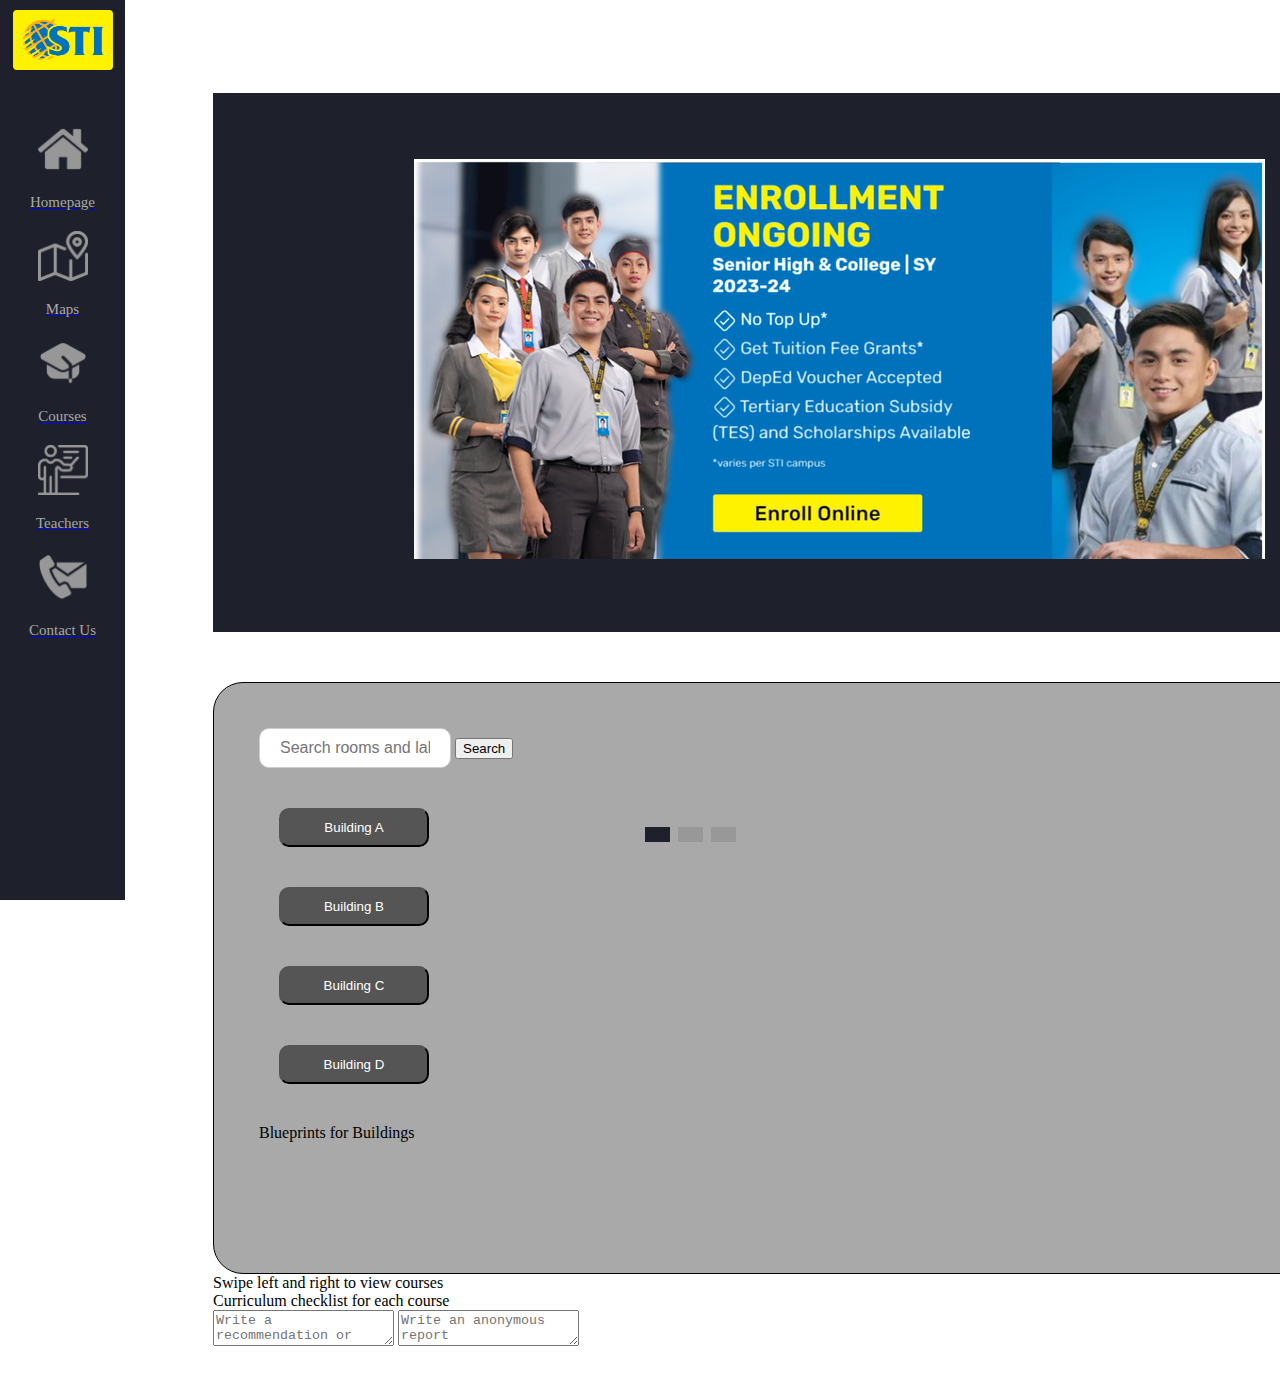
==== index.html @ d73204ac "re commit maps.html" ====
<!DOCTYPE html>
<html lang="en">
<head>
    <meta charset="UTF-8">
    <meta name="viewport" content="width=device-width, initial-scale=1.0">
    <link rel="stylesheet" href="styles.css">
    <link rel="stylesheet" href="https://unpkg.com/swiper/swiper-bundle.min.css">
    <script src="https://unpkg.com/swiper/swiper-bundle.min.js"></script>
    <title>Centralized Campus System</title>
</head>
<body>
    <div class="sidebar">
        <div class="school-logo">
            <img src="Logos/school.png" alt="School Logo">
        </div>
        <a href="#" class="tab-logo" id="homepage-tab">
            <img src="Logos/homepage.png" alt="Homepage">
            <span>Homepage</span>
        </a>
        <a href="#" class="tab-logo" id="maps-tab">
            <img src="Logos/maps.png" alt="Maps">
            <span>Maps</span>
        </a>
        <a href="#" class="tab-logo" id="courses-tab">
            <img src="Logos/courses.png" alt="Courses">
            <span>Courses</span>
        </a>
        <a href="#" class="tab-logo" id="teachers-tab">
            <img src="Logos/teacher.png" alt="Teachers">
            <span>Teachers</span>
        </a>
        <a href="#" class="tab-logo" id="contact-tab">
            <img src="Logos/contactUs.png" alt="Contact Us">
            <span>Contact Us</span>
        </a>
    </div>

    <div class="content">
        <!-- Homepage Tab Content -->
        <div class="tab-content" id="homepage-content">
            <div class="scrolling-box">
                <div class="sub-tabs swiper-container">
                    <div class="swiper-wrapper">
                        <div class="swiper-slide" data-sub-tab="sub-tab1">
                            <img src = "Photos/377322896_266224996288751_2152221283917590623_n.png">
                        </div>
                        <div class="swiper-slide" data-sub-tab="sub-tab2">
                            <img src = "Photos/377148502_268086296043184_3405153829563234601_n.png">
                        </div>
                        <div class="swiper-slide" data-sub-tab="sub-tab3">
                            <img src = "Photos/377970099_1997483757281474_8672421259101430590_n.png">
                        </div>
                    </div>
                </div>
                <div class="swiper-pagination"></div>
            </div>
        </div>

        <!-- Maps Tab Content -->
        <div class="tab-content" id="maps-content">
            <div class ="building-border">
                <div class="search-tab">
                    <input class="search-bar" type="text" placeholder="Search rooms and laboratories">
                    <button id="search-button">Search</button>
                </div>
                <div class="building-buttons">
                    <button class="building-button">Building A</button>
                    <button class="building-button">Building B</button>
                    <button class="building-button">Building C</button>
                    <button class="building-button">Building D</button>
                </div>
                <div class="blueprints">Blueprints for Buildings</div>
                <div class="classroom-schedule" id="classroom-schedule">
                    <!-- CONTENT -->
                </div>
            </div>
        </div>

        <!-- Courses Tab Content -->
        <div class="tab-content" id="courses-content">
            <div class ="course-box">
                <div class="course-swipe-div">Swipe left and right to view courses</div>
                <div class="curriculum-checklist">Curriculum checklist for each course</div>
            </div>
        </div>

        <!-- Teacher Tab Content -->
        <div class="tab-content" id="teachers-content">
            <!-- Teacher content here -->
        </div>

        <!-- Contact Us Tab Content -->
        <div class="tab-content" id="contact-content">
            <textarea id="recommendation" placeholder="Write a recommendation or review"></textarea>
            <textarea id="report" placeholder="Write an anonymous report"></textarea>
        </div>
    </div>

    <script src="script.js"></script>
</body>
</html>
---- styles.css ----
/* HOMEPAGE */


/* Basic styling for the sidebar */
.sidebar {
    width: 125px; 
    background-color: #1e212c;
    color: #fff;
    position: fixed;
    top: 0;
    left: 0;
    height: 100%;
    display: flex;
    flex-direction: column;
    align-items: center;
    justify-content: flex-start;
}

/* Style for the school logo */
.school-logo img {
    width: 100px; 
    height: auto;
    padding: 10px;
    margin-bottom: 20px;
}

.tab-logo {
    display: flex;
    flex-direction: column;
    align-items: center;
}

/* Style for tab logos */
.tab-logo img {
    width: 50px; 
    height: auto; 
    padding: 20px;
}

.tab-logo span {
    font-size: 15px; 
    color: darkgrey;
}

/* Styling for the content area */
.content {
    margin-left: 170px; 
    padding: 35px;
}

/* Style for the scrolling box */
.scrolling-box {
    width: 1160px; 
    height: auto;
    border: 1px solid #1e212c;
    white-space: nowrap;
    margin-top: 50px;
    padding: 45px;
    background-color: #1e212c;
}


@keyframes scrollText {
    0% {
        transform: translateX(100%);
    }
    100% {
        transform: translateX(-100%);
    }
}

/* Style for individual sub-tabs */
.swiper-slide {
    width: 100%;
    padding: 20px;
    flex-shrink: 0;
    padding-left: 155px;
}

/* Style for the sub-tab content container */
.sub-tabs {
    width: 100%;
    overflow: hidden;
    display: flex;
    flex-direction: column; 
}

/* Style for the pagination dots (bottom) */
.swiper-pagination {
    display: flex;
    justify-content: center;
    margin-top: 20px; 
    padding: 50px;
}

.swiper-pagination .swiper-pagination-bullet {
    width: 25px; 
    height: 15px; 
    background: #555;
    border-radius: 0; 
    margin: 0 5px;
    cursor: pointer;
}

.swiper-pagination .swiper-pagination-bullet-active {
    background: #1e212c; 
}






/* MAP */

.search-bar {
    width: 150px; 
    height: auto;
    padding: 10px 20px;
    font-size: 16px; 
    border: 1px solid #ccc;
    border-radius: 10px;
}

.building-buttons {
    display: flex;
    flex-direction: column; 
    padding: 20px;
}

.building-button {
    width: 150px;
    height: auto;
    padding: 10px 20px; 
    margin: 20px 0; 
    text-align: center;
    background: #555;
    color: #fff;
    cursor: pointer;
    border-radius: 10px;
}

.building-border {
    width: 1160px; 
    height: 500px; 
    border: 1px solid black;
    border-radius: 30px;
    white-space: nowrap;
    margin-top: 50px;
    padding: 45px;
    background-color: darkgray;
}





/*COURSES */
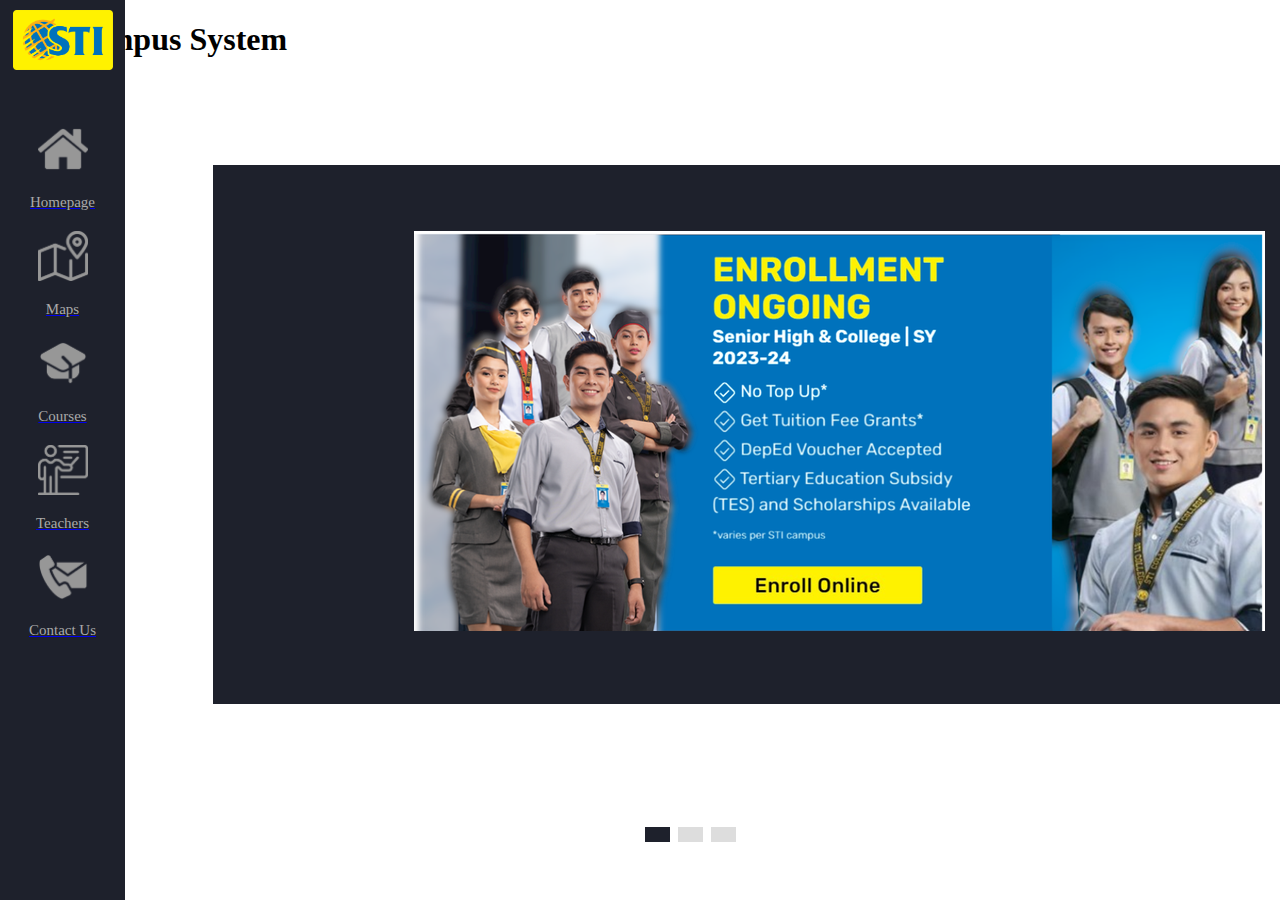
==== commit 7be094f6: "Revised the main page" ====
--- a/index.html
+++ b/index.html
@@ -8,28 +8,36 @@
     <script src="https://unpkg.com/swiper/swiper-bundle.min.js"></script>
     <title>Centralized Campus System</title>
 </head>
+<header>
+    <div class="sectionTitle">
+        <h1>STI Campus System </h1>
+    </div>
+</header>
 <body>
     <div class="sidebar">
         <div class="school-logo">
-            <img src="Logos/school.png" alt="School Logo">
+            <a href="index.html">
+                <img src="Logos/school.png" alt="School Logo">
+            </a>
         </div>
-        <a href="#" class="tab-logo" id="homepage-tab">
+
+        <a href="index.html" class="tab-logo">
             <img src="Logos/homepage.png" alt="Homepage">
             <span>Homepage</span>
         </a>
-        <a href="#" class="tab-logo" id="maps-tab">
+        <a href="maps.html" class="tab-logo">
             <img src="Logos/maps.png" alt="Maps">
             <span>Maps</span>
         </a>
-        <a href="#" class="tab-logo" id="courses-tab">
+        <a href="courses.html" class="tab-logo">
             <img src="Logos/courses.png" alt="Courses">
             <span>Courses</span>
         </a>
-        <a href="#" class="tab-logo" id="teachers-tab">
+        <a href="teachers.html" class="tab-logo">
             <img src="Logos/teacher.png" alt="Teachers">
             <span>Teachers</span>
         </a>
-        <a href="#" class="tab-logo" id="contact-tab">
+        <a href="contactUs.html" class="tab-logo">
             <img src="Logos/contactUs.png" alt="Contact Us">
             <span>Contact Us</span>
         </a>
@@ -55,45 +63,6 @@
                 <div class="swiper-pagination"></div>
             </div>
         </div>
-
-        <!-- Maps Tab Content -->
-        <div class="tab-content" id="maps-content">
-            <div class ="building-border">
-                <div class="search-tab">
-                    <input class="search-bar" type="text" placeholder="Search rooms and laboratories">
-                    <button id="search-button">Search</button>
-                </div>
-                <div class="building-buttons">
-                    <button class="building-button">Building A</button>
-                    <button class="building-button">Building B</button>
-                    <button class="building-button">Building C</button>
-                    <button class="building-button">Building D</button>
-                </div>
-                <div class="blueprints">Blueprints for Buildings</div>
-                <div class="classroom-schedule" id="classroom-schedule">
-                    <!-- CONTENT -->
-                </div>
-            </div>
-        </div>
-
-        <!-- Courses Tab Content -->
-        <div class="tab-content" id="courses-content">
-            <div class ="course-box">
-                <div class="course-swipe-div">Swipe left and right to view courses</div>
-                <div class="curriculum-checklist">Curriculum checklist for each course</div>
-            </div>
-        </div>
-
-        <!-- Teacher Tab Content -->
-        <div class="tab-content" id="teachers-content">
-            <!-- Teacher content here -->
-        </div>
-
-        <!-- Contact Us Tab Content -->
-        <div class="tab-content" id="contact-content">
-            <textarea id="recommendation" placeholder="Write a recommendation or review"></textarea>
-            <textarea id="report" placeholder="Write an anonymous report"></textarea>
-        </div>
     </div>
 
     <script src="script.js"></script>
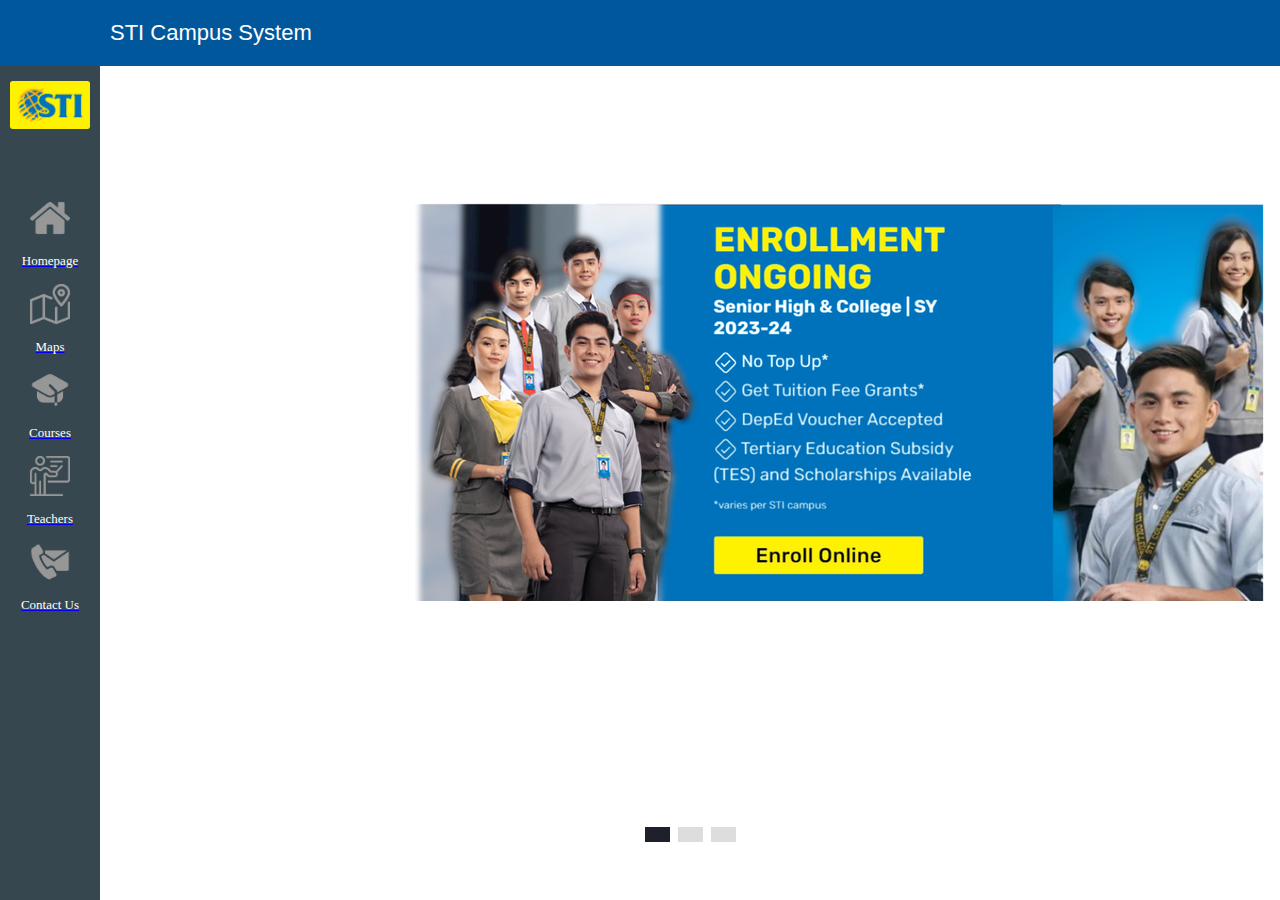
==== commit 8c97f9a7: "updated all the html" ====
--- a/index.html
+++ b/index.html
@@ -10,7 +10,7 @@
 </head>
 <header>
     <div class="sectionTitle">
-        <h1>STI Campus System </h1>
+        <h1>STI Campus System</h1>
     </div>
 </header>
 <body>
--- a/styles.css
+++ b/styles.css
@@ -1,15 +1,35 @@
+
+/*FOR ALL THE HTML */
+
+
+body{
+    display: block;
+    margin: 0;
+}
 
 /* HOMEPAGE */
+
+div.sectionTitle h1{
+    width: 100%;
+    background-color: rgb(1, 87, 155);
+    padding:  20px;
+    margin: 0;
+    flex:1;
+    text-indent: 90px;
+    color: #fff;
+    font-size: 22px;
+    font-weight: 400;
+    font-family: RobotoLightNew, Helvetica, Arial, sans-serif;
+}
 
 
 /* Basic styling for the sidebar */
 .sidebar {
-    width: 125px; 
-    background-color: #1e212c;
-    color: #fff;
-    position: fixed;
-    top: 0;
-    left: 0;
+    width: 100px; 
+    background-color: #37474F;
+    position:fixed;
+    margin: 0;
+    left:0;
     height: 100%;
     display: flex;
     flex-direction: column;
@@ -19,10 +39,10 @@
 
 /* Style for the school logo */
 .school-logo img {
-    width: 100px; 
+    width: 80px; 
     height: auto;
-    padding: 10px;
-    margin-bottom: 20px;
+    margin-top: 15px;
+    margin-bottom: 50px;
 }
 
 .tab-logo {
@@ -33,31 +53,30 @@
 
 /* Style for tab logos */
 .tab-logo img {
-    width: 50px; 
+    width: 40px; 
     height: auto; 
-    padding: 20px;
+    margin: 15px;
 }
 
 .tab-logo span {
-    font-size: 15px; 
-    color: darkgrey;
+    font-size: 13px; 
+    color: white;
 }
 
 /* Styling for the content area */
 .content {
-    margin-left: 170px; 
-    padding: 35px;
+    margin-left: 180px; 
+    padding: 40px;
 }
 
 /* Style for the scrolling box */
 .scrolling-box {
     width: 1160px; 
     height: auto;
-    border: 1px solid #1e212c;
     white-space: nowrap;
     margin-top: 50px;
     padding: 45px;
-    background-color: #1e212c;
+
 }
 
 
@@ -72,15 +91,18 @@
 
 /* Style for individual sub-tabs */
 .swiper-slide {
-    width: 100%;
-    padding: 20px;
+    max-width: 100%;
+    height: auto;
+    padding: 0;
     flex-shrink: 0;
-    padding-left: 155px;
+    padding-left: 150px;
 }
+
 
 /* Style for the sub-tab content container */
 .sub-tabs {
     width: 100%;
+    height: auto;
     overflow: hidden;
     display: flex;
     flex-direction: column; 
@@ -143,12 +165,12 @@
 
 .building-border {
     width: 1160px; 
-    height: 500px; 
+    height: 400px; 
     border: 1px solid black;
     border-radius: 30px;
     white-space: nowrap;
     margin-top: 50px;
-    padding: 45px;
+    padding: 40px;
     background-color: darkgray;
 }
 
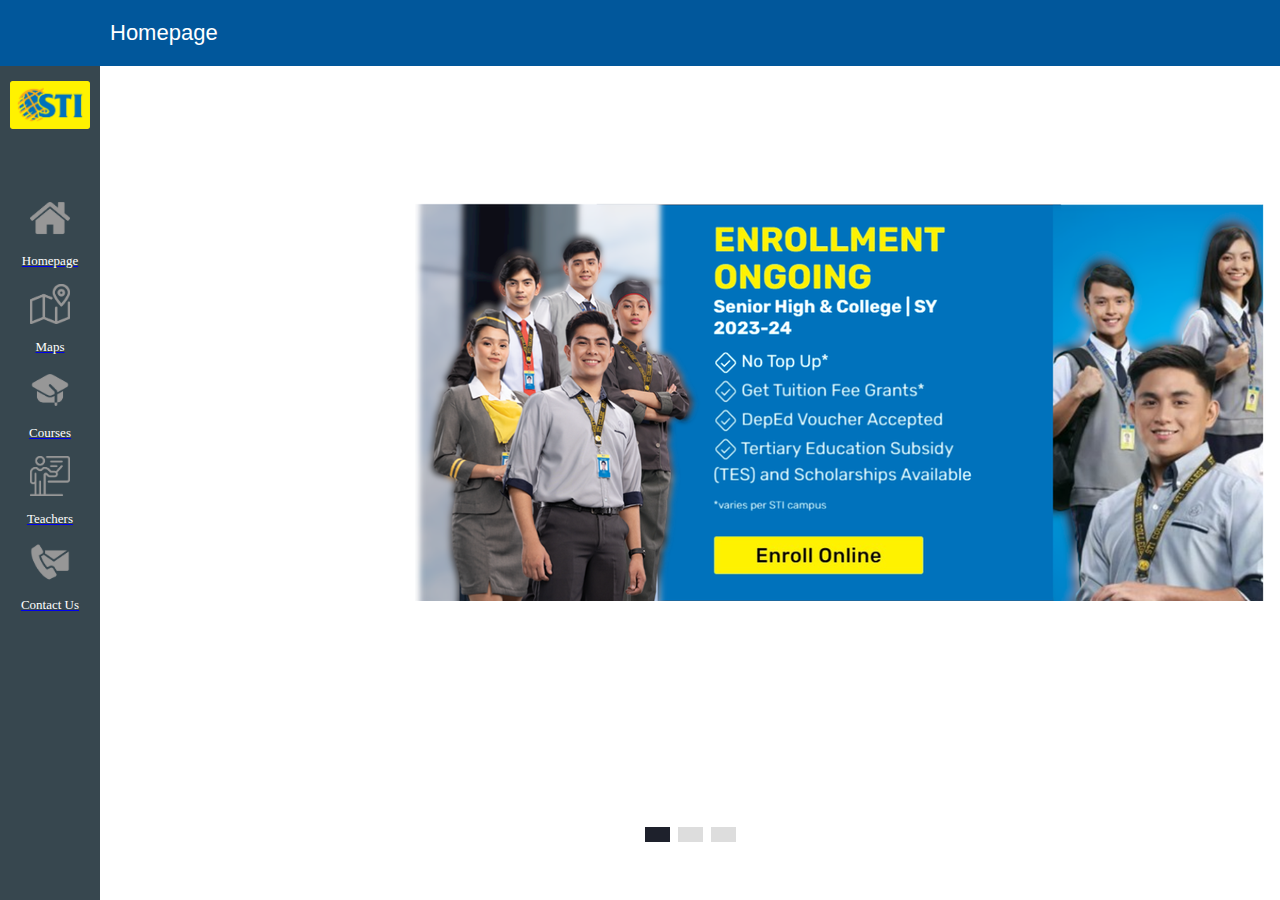
==== commit bb9339ed: "ayoko na" ====
--- a/index.html
+++ b/index.html
@@ -10,7 +10,7 @@
 </head>
 <header>
     <div class="sectionTitle">
-        <h1>STI Campus System</h1>
+        <h1>Homepage</h1>
     </div>
 </header>
 <body>
--- a/styles.css
+++ b/styles.css
@@ -181,9 +181,56 @@
 /*COURSES */
 
 
-
-
-
-
-
-
+/*CONTACTS*/
+
+#initialButtons, #feedbackForm, #reportForm, #confirmationMessage {
+    text-align: center;
+    background-color: #3498db;
+    padding: 20px;
+    border-radius: 10px;
+    margin-bottom: 20px;
+  }
+
+  #feedbackForm, #reportForm {
+    display: none;
+  }
+
+  #confirmationMessage {
+    display: none;
+    color: #fff;
+  }
+
+  label {
+    display: block;
+    margin-bottom: 8px;
+    color: #fff;
+  }
+
+  input, textarea, select {
+    width: 100%;
+    padding: 8px;
+    margin-bottom: 16px;
+    box-sizing: border-box;
+  }
+
+  button {
+    background-color: #2980b9;
+    color: #fff;
+    padding: 10px 20px;
+    border: none;
+    border-radius: 5px;
+    cursor: pointer;
+  }
+
+  button:hover {
+    background-color: #1a5276;
+  }
+
+  .success {
+    color: #2ecc71;
+  }
+
+
+
+
+
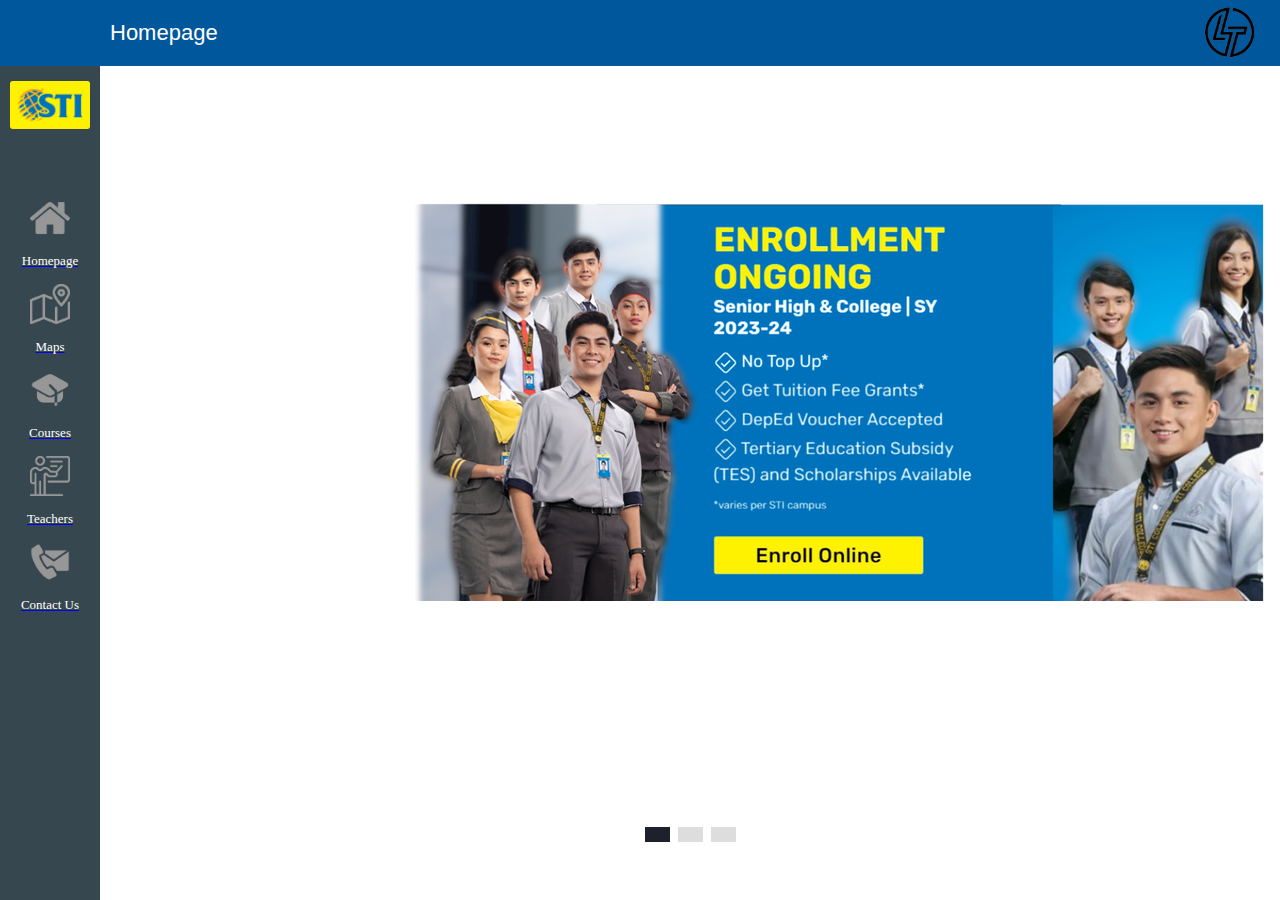
==== commit 43db02dc: "revised all the html files" ====
--- a/index.html
+++ b/index.html
@@ -11,6 +11,9 @@
 <header>
     <div class="sectionTitle">
         <h1>Homepage</h1>
+        <div class="lintech-logo">
+            <img src="Logos/Lintech.png" alt="LinTech Logo">
+        </div>
     </div>
 </header>
 <body>
--- a/styles.css
+++ b/styles.css
@@ -22,6 +22,22 @@
     font-family: RobotoLightNew, Helvetica, Arial, sans-serif;
 }
 
+header {
+    position: relative;
+}
+
+.lintech-logo {
+    position: absolute;
+    top: 0;
+    right: 0;
+}
+
+.lintech-logo img {
+    width: 60px; 
+    height: auto;
+    margin-right: 20px;
+    margin-top: 5px;
+}
 
 /* Basic styling for the sidebar */
 .sidebar {
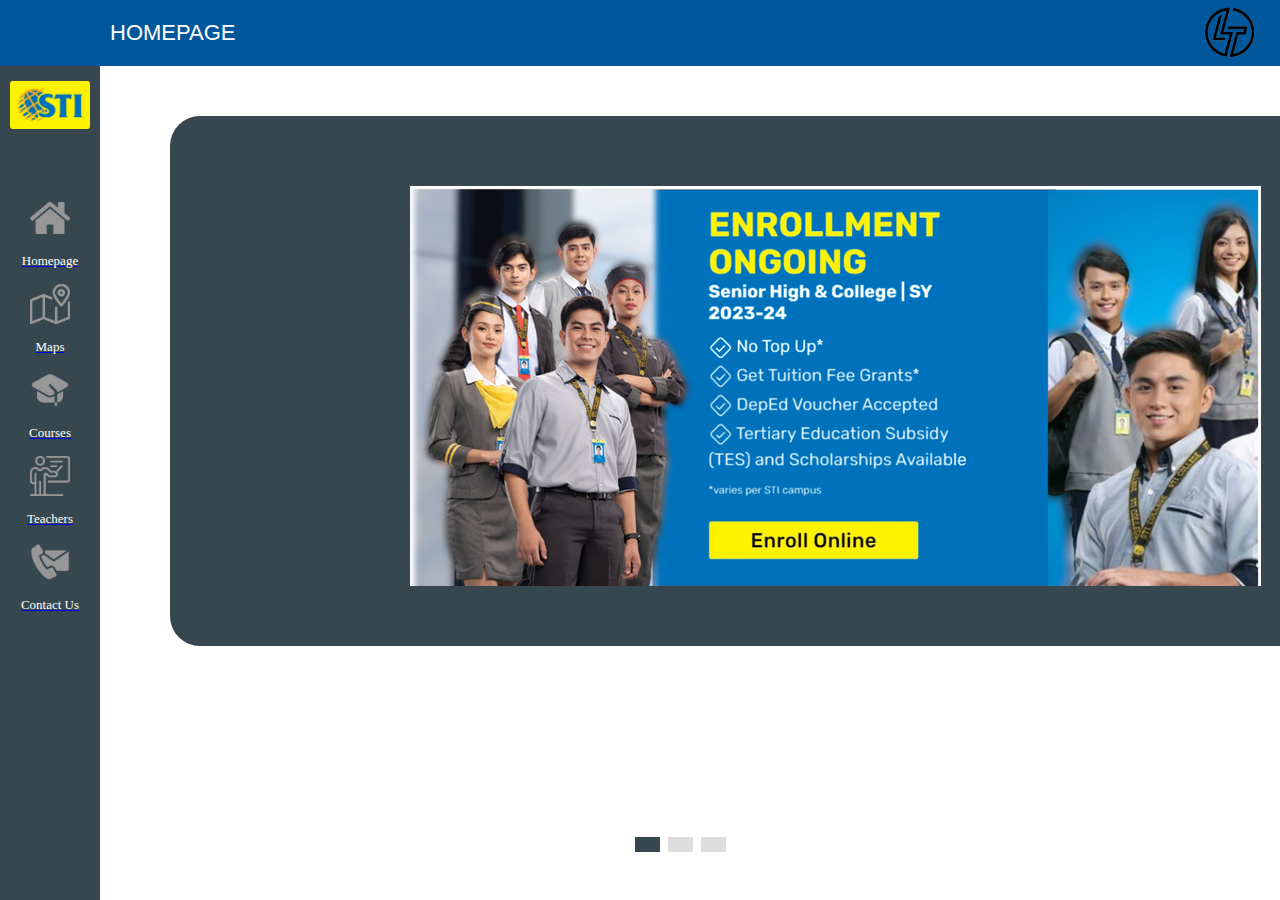
==== commit dbb437b2: "updated html files..." ====
--- a/index.html
+++ b/index.html
@@ -10,7 +10,7 @@
 </head>
 <header>
     <div class="sectionTitle">
-        <h1>Homepage</h1>
+        <h1>HOMEPAGE</h1>
         <div class="lintech-logo">
             <img src="Logos/Lintech.png" alt="LinTech Logo">
         </div>
--- a/styles.css
+++ b/styles.css
@@ -81,18 +81,19 @@
 
 /* Styling for the content area */
 .content {
-    margin-left: 180px; 
-    padding: 40px;
+    margin-left: 170px; 
+    padding: 0;
 }
 
 /* Style for the scrolling box */
 .scrolling-box {
-    width: 1160px; 
-    height: auto;
+    width: 1230px; 
+    height: 450px;
     white-space: nowrap;
+    border-radius: 30px;
     margin-top: 50px;
-    padding: 45px;
-
+    padding: 40px;
+    background-color: #37474F;
 }
 
 
@@ -109,9 +110,9 @@
 .swiper-slide {
     max-width: 100%;
     height: auto;
-    padding: 0;
+    padding: 30px;
     flex-shrink: 0;
-    padding-left: 150px;
+    padding-left: 200px;
 }
 
 
@@ -128,8 +129,10 @@
 .swiper-pagination {
     display: flex;
     justify-content: center;
-    margin-top: 20px; 
-    padding: 50px;
+    margin: 30px;
+    padding: 10px;
+
+    
 }
 
 .swiper-pagination .swiper-pagination-bullet {
@@ -142,7 +145,7 @@
 }
 
 .swiper-pagination .swiper-pagination-bullet-active {
-    background: #1e212c; 
+    background: #37474F; 
 }
 
 
@@ -173,36 +176,176 @@
     padding: 10px 20px; 
     margin: 20px 0; 
     text-align: center;
-    background: #555;
-    color: #fff;
+    background: white;
+    border: 1px solid black;
+    color: black;
+    font-weight: bold;
     cursor: pointer;
     border-radius: 10px;
 }
 
+.building-button:hover {
+    background-color:#37474F;
+    color: white;
+}
+
+.building-button.active {
+    background-color: #37474F;
+    color: white;
+}
+
+#no-building-message {
+    display: block;
+    color: #888;
+    font-size: 18px;
+    text-align: center;
+}
+
 .building-border {
-    width: 1160px; 
-    height: 400px; 
+    width: 1200px; 
+    height: 460px; 
+    border: 10px solid rgb(1, 87, 155);
+    border-radius: 10px;
+    white-space: nowrap;
+    margin-top: 50px;
+    padding: 40px;
+    background-color: whitesmoke;
+    position: relative;
+}
+
+.schedule-container {
+    width: 200px;
+    height: 450px;
+    position: absolute;
+    top:50px;
+    right:40px;
+    border: 1px solid black;
+    background-color: white;
+    border-radius: 10px 50px 0px 0px;
+}
+
+.schedule-placeholder {
+    font-size: 18px;
+    color: #888;
+    text-align: center;
+}
+
+.blueprints {
+    overflow: hidden;
+}
+
+.blueprints,
+.blueprints * {
+    box-sizing: border-box;
+}
+
+.blueprints {
+    position: absolute;
+    width: 700px;
+    height: 450px;
+    top: 50%;
+    left: 50%;
+    display: flex;
+    align-items: center;
+    justify-content: center;
+    transform: translate(-50%, -50%);
+    background: rgb(255, 255, 255);
+    border-radius: 24px;
+    border: 1px solid black;
+    text-align: center;
+    padding: 20px;
+}
+
+.floors-print {
+    width: 100%; 
+    height: 100%; 
+    overflow: hidden; 
+    position: relative; 
+}
+
+.floors-print img {
+    width: 100%; 
+    height: auto; 
+    display: block; 
+    position: absolute; 
+    top: 50%; 
+    left: 50%; 
+    transform: translate(-50%, -50%); 
+}
+
+
+
+
+
+
+
+/*COURSES */
+
+
+.course-box {
+    width: 1220px; 
+    height: 470px; 
     border: 1px solid black;
     border-radius: 30px;
     white-space: nowrap;
     margin-top: 50px;
     padding: 40px;
-    background-color: darkgray;
-}
-
-
-
-
-
-/*COURSES */
+    background-color: #37474F;
+    display: flex;
+    justify-content: center;
+    align-items: center;
+}
+
+.course-box .college, 
+.course-box .strands{
+    flex: 1; 
+    margin: 0 10px;
+}
+
+.course-box img {
+    max-width: 600px;
+    height: auto;
+    display: block;
+    margin: auto;
+    transition: 1s ease;
+    border-radius: 20px;
+}
+
+.course-box img:hover{
+-webkit-transform: scale(1.2);
+-ms-transform: scale(1.2);
+transform: scale(1.2);
+transition: 1s ease;
+}
+
+/*TEACHERS*/
+
+.teacher-box {
+    width: 1210px; 
+    height: 460px; 
+    border: 10px solid rgb(1, 87, 155);
+    border-radius: 10px;
+    white-space: nowrap;
+    margin-top: 50px;
+    padding: 40px;
+    background-color: whitesmoke;
+}
 
 
 /*CONTACTS*/
-
+.contact-tab{
+    display: flex;
+    justify-content: center;
+    align-items: center;
+    flex-direction: column;
+    height: 75vh;
+    margin: 0;
+    font-family: Arial, sans-serif;
+}
 #initialButtons, #feedbackForm, #reportForm, #confirmationMessage {
     text-align: center;
     background-color: #3498db;
-    padding: 20px;
+    padding: 50px;
     border-radius: 10px;
     margin-bottom: 20px;
   }
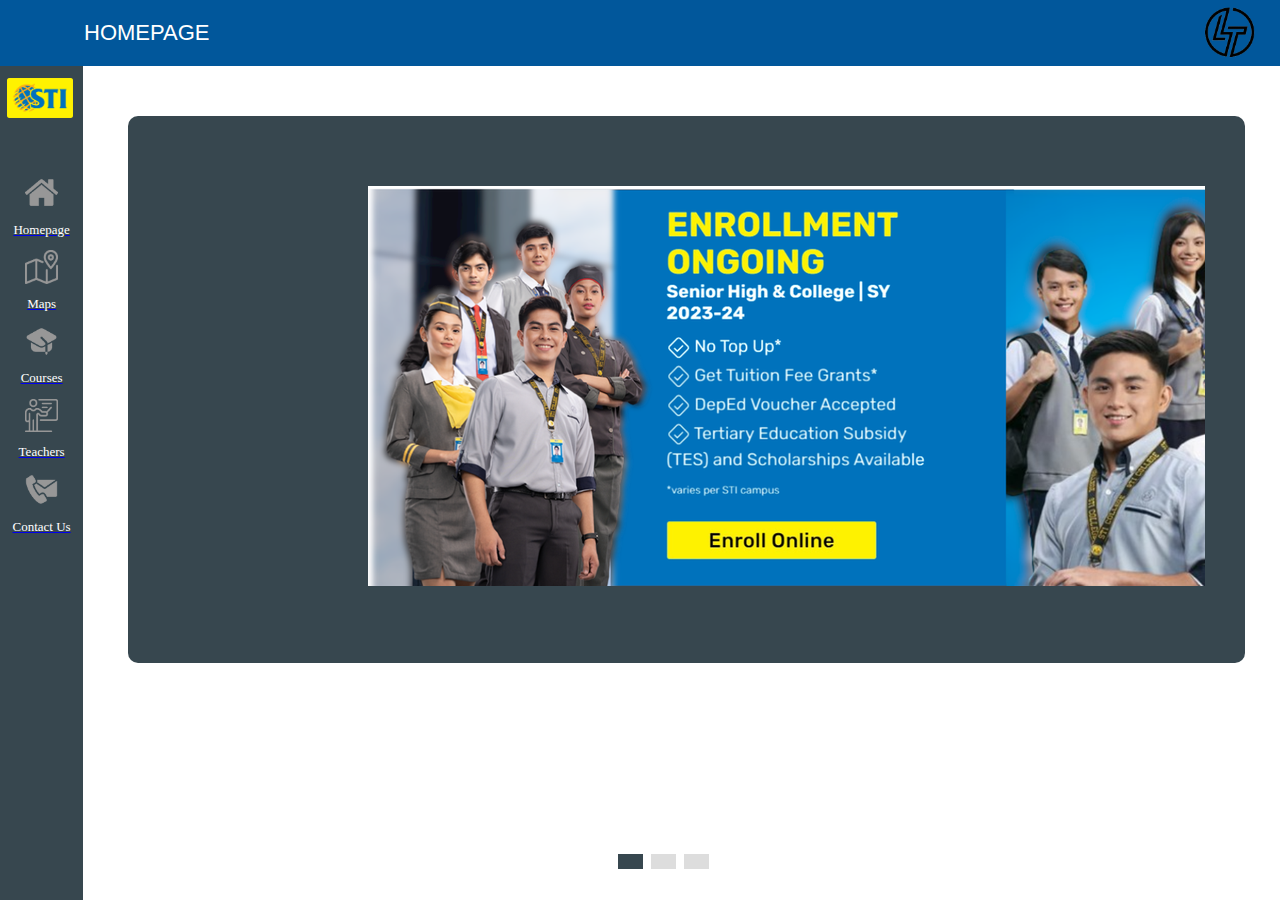
==== commit 41b893b1: "revised homepage" ====
--- a/index.html
+++ b/index.html
@@ -58,8 +58,8 @@
                         <div class="swiper-slide" data-sub-tab="sub-tab2">
                             <img src = "Photos/377148502_268086296043184_3405153829563234601_n.png">
                         </div>
-                        <div class="swiper-slide" data-sub-tab="sub-tab3">
-                            <img src = "Photos/377970099_1997483757281474_8672421259101430590_n.png">
+                        <div class="swiper-slide" id="embedded" data-sub-tab="sub-tab3">
+                            <img src="Photos/377970099_1997483757281474_8672421259101430590_n.png"
                         </div>
                     </div>
                 </div>
--- a/styles.css
+++ b/styles.css
@@ -15,7 +15,7 @@
     padding:  20px;
     margin: 0;
     flex:1;
-    text-indent: 90px;
+    text-indent: 5%;
     color: #fff;
     font-size: 22px;
     font-weight: 400;
@@ -41,7 +41,7 @@
 
 /* Basic styling for the sidebar */
 .sidebar {
-    width: 100px; 
+    width: 6.5%; 
     background-color: #37474F;
     position:fixed;
     margin: 0;
@@ -55,10 +55,11 @@
 
 /* Style for the school logo */
 .school-logo img {
-    width: 80px; 
-    height: auto;
-    margin-top: 15px;
-    margin-bottom: 50px;
+    width: 80%; 
+    height: auto;
+    margin-top: 15%;
+    margin-left: 8%;
+    margin-bottom: 50%;
 }
 
 .tab-logo {
@@ -69,9 +70,9 @@
 
 /* Style for tab logos */
 .tab-logo img {
-    width: 40px; 
+    width: 40%; 
     height: auto; 
-    margin: 15px;
+    margin: 15%;
 }
 
 .tab-logo span {
@@ -81,16 +82,16 @@
 
 /* Styling for the content area */
 .content {
-    margin-left: 170px; 
+    margin-left: 10%; 
     padding: 0;
 }
 
 /* Style for the scrolling box */
 .scrolling-box {
-    width: 1230px; 
-    height: 450px;
-    white-space: nowrap;
-    border-radius: 30px;
+    width: 90%; 
+    height: auto;
+    white-space: normal;
+    border-radius: 10px;
     margin-top: 50px;
     padding: 40px;
     background-color: #37474F;
@@ -115,6 +116,15 @@
     padding-left: 200px;
 }
 
+#embedded{
+    max-width: 90%;
+    height: auto;
+    flex-shrink: 0;
+    padding-left: 100px;
+    object-fit: none;
+    object-fit: scale-down;
+}
+
 
 /* Style for the sub-tab content container */
 .sub-tabs {
@@ -129,8 +139,8 @@
 .swiper-pagination {
     display: flex;
     justify-content: center;
-    margin: 30px;
-    padding: 10px;
+    margin: 3px;
+    padding: 20px;
 
     
 }
@@ -274,11 +284,6 @@
 }
 
 
-
-
-
-
-
 /*COURSES */
 
 
@@ -302,21 +307,81 @@
     margin: 0 10px;
 }
 
-.course-box img {
+.course-box .college img, .course-box .strands img{
     max-width: 600px;
     height: auto;
     display: block;
     margin: auto;
     transition: 1s ease;
     border-radius: 20px;
-}
-
-.course-box img:hover{
--webkit-transform: scale(1.2);
--ms-transform: scale(1.2);
-transform: scale(1.2);
-transition: 1s ease;
-}
+    cursor: pointer;
+}
+
+/* .course.box .be-sti{} */
+
+.course-box .college img:hover, 
+.course-box .strands img:hover {
+    -webkit-transform: scale(1.2);
+    -ms-transform: scale(1.2);
+    transform: scale(1.2);
+    transition: 1s ease;
+}
+
+.info-container {
+    display: none;
+    position: fixed;
+    max-height: calc(100% - 80px);
+    overflow-y: auto;
+    top: 50%;
+    left: 50%;
+    transform: translate(-50%, -50%);
+    padding: 20px;
+    background-color: #fff;
+    border: 1px solid #ccc;
+    border-radius: 10px;
+    z-index: 1000;
+}
+
+.info-container button {
+    margin-top: 10px;
+    background-color:#1a5276;
+}
+
+.info-container button:hover{
+    color: white;
+    background-color: #37474F;
+}
+
+.categories {
+    display: flex;
+    flex-wrap: wrap;
+    justify-content: space-between;
+}
+
+
+.category {
+    flex: 0 0 30%; /* Adjust the width as needed */
+    margin-bottom: 20px;
+    border: 1px solid black;
+    border-radius: 10px;
+}
+
+.category1 {
+    flex: 0 0 45%; /* Adjust the width as needed */
+    margin-bottom: 20px;
+    border: 1px solid black;
+    border-radius: 10px;
+}
+
+.category p{
+    text-align: center;
+}
+
+.category1 p,h5{
+    
+    text-align: center;
+}
+
 
 /*TEACHERS*/
 
@@ -330,6 +395,7 @@
     padding: 40px;
     background-color: whitesmoke;
 }
+
 
 
 /*CONTACTS*/
@@ -392,4 +458,25 @@
 
 
 
-
+@media screen and (max-width: 600px) {
+    .content {
+        margin-left: 5%;
+    }
+
+    .scrolling-box {
+        width: 100%;
+    }
+
+}
+
+@media screen and (min-width: 601px) and (max-width: 1024px) {
+    .content {
+        margin-left: 8%;
+    }
+
+    .scrolling-box {
+        width: 80%;
+    }
+
+    /* Add more styles as needed */
+}
